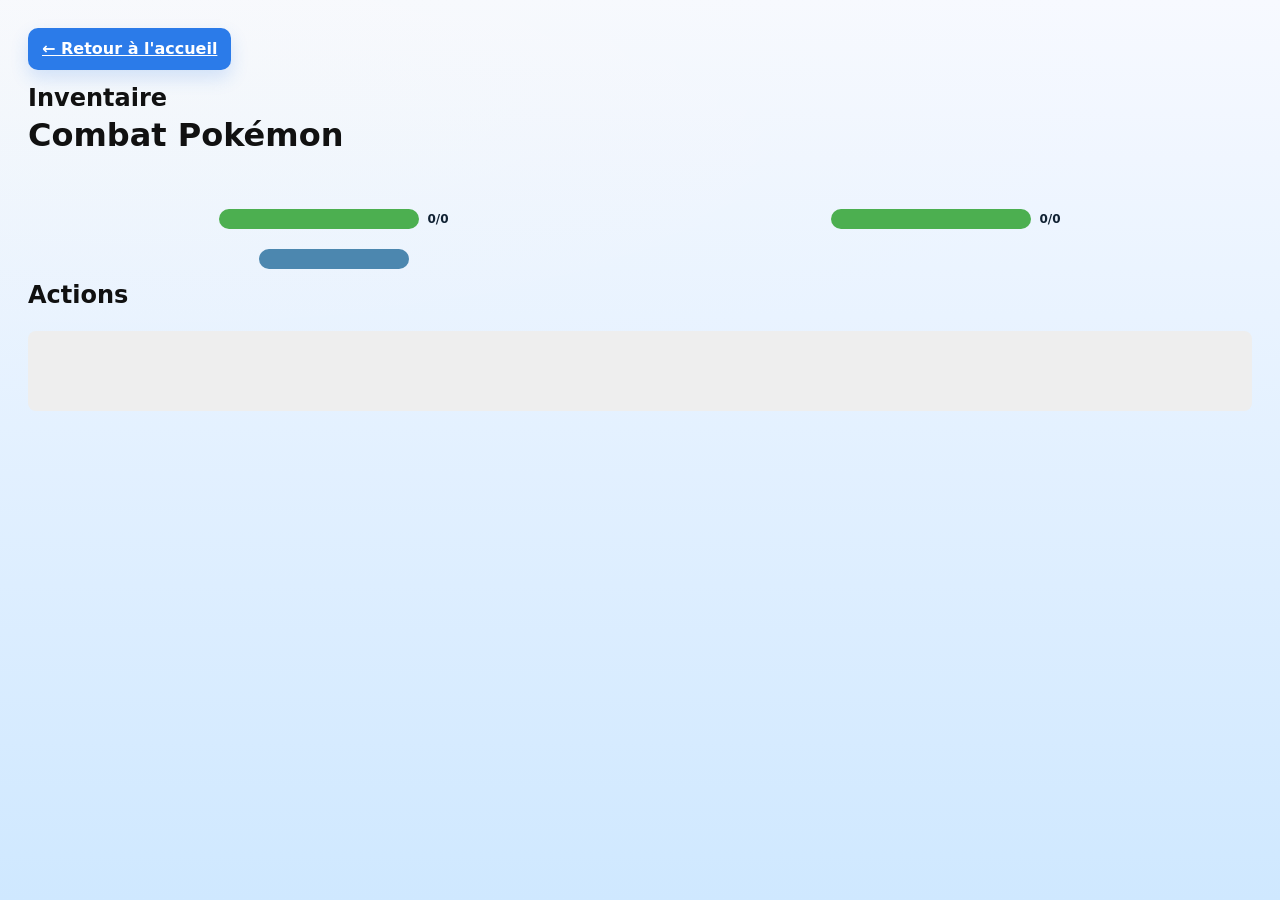
==== Projet JS/combat.html @ 7cb5cd4f "quantity pour objet + potion ki marche+3h du matin" ====
<!DOCTYPE html>
<html lang="fr">
<head>
    <meta charset="UTF-8">
    <title>Combat Pokémon</title>
    <link rel="stylesheet" href="style.css">
</head>
<body>
    <a href="index.html" class="btn" id="back-btn" style="margin-bottom:12px;display:inline-block;">← Retour à l'accueil</a>
    <div id="inventory">
    <h2>Inventaire</h2>
    <div id="inventory-list"></div>
    </div>

    <h1>Combat Pokémon</h1>

    <div id="combat-container">

        <!-- Pokémon Joueur -->
        <div class="pokemon-side" id="player-side">
            <h2 id="player-name"></h2>
            <img id="player-sprite" class="sprite">

            <div class="hp-row">
                <div class="hp-bar">
                    <div id="player-hp" class="hp-fill"></div>
                </div>
                <div id="player-hp-text" class="hp-text">0/0</div>
            </div>

            <div class="xp-bar">
                <div id="player-xp" class="xp-fill"></div>
            </div>
        </div>

        <!-- Pokémon Adversaire -->
        <div class="pokemon-side" id="enemy-side">
            <h2 id="enemy-name"></h2>
            <img id="enemy-sprite" class="sprite">
            <div class="hp-row">
                <div class="hp-bar">
                    <div id="enemy-hp" class="hp-fill"></div>
                </div>
                <div id="enemy-hp-text" class="hp-text">0/0</div>
            </div>
        </div>
    </div>

    <h2>Actions</h2>
    <div id="actions"></div>

    <div id="log"></div>

    <script src="combatScript.js"></script>
</body>
</html>
---- Projet JS/style.css ----
/* Thème Pokémon complet (remplacement) */

/* Variables */
:root{
    --bg-1: #f7f9ff;
    --bg-2: #cfe8ff;
    --accent-red: #ff4242;
    --accent-blue: #2b7be9;
    --accent-yellow: #ffd24d;
    --card-bg: #ffffff;
    --muted: #6b6b6b;
    --glass: rgba(255,255,255,0.6);
    --shadow: 0 10px 30px rgba(30,40,90,0.08);
    --radius: 12px;
    --ui-gap: 18px;
    --sidebar-width: 260px;
}

/* Reset minimal */
*{box-sizing:border-box;margin:0;padding:0}
html,body{height:100%}
body{
    font-family: Inter, system-ui, -apple-system, "Segoe UI", Roboto, "Helvetica Neue", Arial;
    background: radial-gradient(1000px 300px at 10% 10%, rgba(255,250,220,0.10), transparent),
                linear-gradient(180deg,var(--bg-1) 0%, var(--bg-2) 100%);
    color:#111;
    -webkit-font-smoothing:antialiased;
    -moz-osx-font-smoothing:grayscale;
    padding:28px;
    line-height:1.35;
}

/* App container */
.app{
    max-width:1280px;
    margin:0 auto;
    display:flex;
    flex-direction:column;
    gap:var(--ui-gap);
}

/* Header */
.header{
    display:flex;
    align-items:center;
    gap:16px;
}
.logo{
    width:78px;
    height:78px;
    border-radius:12px;
    background: linear-gradient(180deg,#fff,#f0f6ff);
    box-shadow: var(--shadow);
    display:flex;
    align-items:center;
    justify-content:center;
    padding:8px;
    flex:0 0 78px;
    position:relative;
}
.logo .pokeball{
    width:64px;
    height:64px;
    border-radius:50%;
    background: linear-gradient(180deg,var(--accent-red),#c61a1a);
    border:6px solid #fff;
    position:relative;
    box-shadow: inset 0 -8px 18px rgba(0,0,0,0.12), 0 6px 16px rgba(0,0,0,0.08);
}
.logo .pokeball::before{
    content:"";
    position:absolute;
    left:0; right:0; top:50%;
    height:12px;
    background:#000;
    transform:translateY(-50%);
    border-radius:4px;
}
.logo .pokeball::after{
    content:"";
    position:absolute;
    left:50%;
    top:50%;
    width:20px;height:20px;
    transform:translate(-50%,-50%);
    border-radius:50%;
    background:linear-gradient(180deg,#fff,#eaeaea);
    box-shadow:0 2px 0 rgba(0,0,0,0.12);
    border:3px solid rgba(0,0,0,0.12);
}

/* Titles */
.title{ font-size:26px; font-weight:800; color:var(--accent-blue); letter-spacing:1px }
.subtitle{ font-size:13px; color:var(--muted); margin-top:4px }

/* Mode selector */
.mode-selector{
    display:flex;
    gap:10px;
    margin:16px 0;
    justify-content:center;
}
.btn-mode{
    padding:12px 24px;
    border-radius:10px;
    border:2px solid rgba(43,123,233,0.2);
    background:linear-gradient(180deg, rgba(255,255,255,0.95), rgba(250,250,255,0.85));
    color:var(--accent-blue);
    font-weight:700;
    cursor:pointer;
    box-shadow:0 4px 12px rgba(20,50,120,0.08);
    transition:all .2s ease;
    display:flex;
    align-items:center;
    gap:8px;
}
.btn-mode span{
    font-size:18px;
}
.btn-mode:hover{
    transform:translateY(-2px);
    box-shadow:0 8px 18px rgba(43,123,233,0.15);
    border-color:rgba(43,123,233,0.4);
}
.btn-mode.active{
    background:var(--accent-blue);
    color:#fff;
    border-color:var(--accent-blue);
    box-shadow:0 8px 18px rgba(43,123,233,0.25);
}
.btn-mode:active{
    transform:translateY(0);
}

/* Toolbar (search + actions) */
.toolbar{
    display:flex;
    gap:12px;
    align-items:center;
    margin:10px 0 0 0;
}
.search{ flex:1; display:flex; }
.search input{
    width:100%;
    padding:12px 14px;
    border-radius:10px;
    border:2px solid rgba(15,80,200,0.06);
    background:linear-gradient(180deg, rgba(255,255,255,0.92), rgba(250,250,255,0.8));
    outline:none;
    font-weight:600;
    color:#123;
    box-shadow: 0 6px 18px rgba(20,50,120,0.03);
}
.btn{
    padding:10px 14px;
    border-radius:10px;
    border:none;
    cursor:pointer;
    font-weight:700;
    color:#fff;
    background:var(--accent-blue);
    box-shadow:0 8px 18px rgba(43,123,233,0.18);
    transition:transform .12s ease, box-shadow .12s ease;
}
.btn.red{ background:var(--accent-red); box-shadow:0 8px 18px rgba(255,66,66,0.16) }
.btn:active{ transform:translateY(1px) scale(.998) }

/* Combat: HP row and text */
.hp-row{ display:flex; align-items:center; gap:8px; }
.hp-text{ font-weight:700; font-size:12px; color:#123; }

/* Layout: sidebar + main */
.layout{
    display: grid;
    grid-template-columns: 1fr; /* filtres au-dessus, contenu dessous */
    gap:20px;
    align-items:start;
}

/* ===== Sidebar filters ===== */
/* Barres de filtres : horizontal, responsive, non sticky */
.filters{
    display:flex;
    flex-wrap:wrap;
    gap:12px;
    align-items:center;
    width:100%;
    background: linear-gradient(180deg, rgba(255,255,255,0.98), rgba(248,250,255,0.95));
    border-radius: var(--radius);
    padding:12px 14px;
    box-shadow: var(--shadow);
    border:1px solid rgba(10,20,50,0.04);
    position:relative;   /* plus sticky */
    top:auto;
    max-height:none;
    overflow:visible;
    z-index:50;
    pointer-events:auto;
}
.filters-title{
    font-size:15px;
    font-weight:800;
    color:var(--accent-blue);
    margin-bottom:12px;
}
.filter-group{
    margin:0;
    display:flex;
    flex-direction:row;
    align-items:center;
    gap:8px;
}
.filter-group label{
    font-size:13px;
    font-weight:700;
    color:#123;
    min-width:90px;
}
.filter-group select,
.filter-group input[type="text"],
.filter-group input[type="number"]{
    padding:8px 10px;
    border-radius:8px;
    border:1px solid rgba(10,10,30,0.06);
    background:#fff;
    font-weight:700;
    color:#123;
    min-width:140px;
}
.filter-actions{
    margin-left:auto;
    display:flex;
    gap:8px;
    align-items:center;
}

/* subtle scrollbar */
.filters::-webkit-scrollbar{ width:8px }
.filters::-webkit-scrollbar-thumb{ background: rgba(20,60,140,0.06); border-radius:6px }
.filters::-webkit-scrollbar-track{ background: transparent }

/* ===== Main view ===== */
.main-view{ display:flex; flex-direction:column; gap:12px }
.result{ padding:6px 2px }

/* view controls */
.view-controls{ display:flex; justify-content:space-between; align-items:center; gap:12px }
.view-actions{ display:flex; gap:8px }

/* Grid of cards */
.grid{
    display:grid;
    grid-template-columns: repeat(auto-fill,minmax(220px,1fr));
    gap:16px;
    margin-top:6px;
}

/* Card */
.card{
    background: linear-gradient(180deg,var(--card-bg),#fbfbff);
    border-radius:12px;
    padding:12px;
    box-shadow: var(--shadow);
    border: 1px solid rgba(10,10,30,0.04);
    display:flex;
    flex-direction:column;
    gap:8px;
    transition:transform .14s ease, box-shadow .14s ease;
}
.card:hover{ transform:translateY(-6px); box-shadow:0 18px 36px rgba(30,50,120,0.12) }

/* Card header */
.head{ display:flex; justify-content:space-between; align-items:flex-start; gap:8px }
.poke-name{ font-weight:800; color:var(--accent-blue); text-transform:capitalize; font-size:16px }
.poke-id{ font-weight:800; color:var(--muted) }

/* Media */
.poke-media{ display:flex; justify-content:center; align-items:center; padding:6px 0 }
.poke-media img{ width:110px; height:110px; object-fit:contain; transition:transform .22s }
.card:hover .poke-media img{ transform:translateY(-6px) scale(1.04) }

/* Types */
.types{ display:flex; gap:6px; flex-wrap:wrap }
.type{ padding:6px 8px; border-radius:999px; font-weight:800; font-size:11px; color:#fff; text-transform:uppercase; letter-spacing:.5px; box-shadow:0 6px 12px rgba(0,0,0,0.06) }

.type-normal   { background: linear-gradient(180deg,#d9d6cf,#bdb6a8) }
.type-fire     { background: linear-gradient(180deg,#ff9a6b,#e84d1b) }
.type-water    { background: linear-gradient(180deg,#8fd4ff,#1380d6) }
.type-grass    { background: linear-gradient(180deg,#b6f09b,#3db14a) }
.type-electric { background: linear-gradient(180deg,#fff18a,#ffbf00); color:#222 }
.type-ice      { background: linear-gradient(180deg,#dff6ff,#76d2f0); color:#073b4c }
.type-fighting { background: linear-gradient(180deg,#ffb08b,#d3542b) }
.type-poison   { background: linear-gradient(180deg,#d7b1ff,#8b4fcf) }
.type-ground   { background: linear-gradient(180deg,#f0d7a6,#c79a4a); color:#2b1700 }
.type-flying   { background: linear-gradient(180deg,#dbe9ff,#7fb6ff); color:#072044 }
.type-psychic  { background: linear-gradient(180deg,#ffd7ef,#ff73c8); color:#2b0736 }
.type-bug      { background: linear-gradient(180deg,#dfffac,#8bc34a); color:#063000 }
.type-rock     { background: linear-gradient(180deg,#e7d5b8,#9e7d4a); color:#2b1a00 }
.type-ghost    { background: linear-gradient(180deg,#cfc9ff,#6f63d9); color:#07103a }
.type-dragon   { background: linear-gradient(180deg,#c9e0ff,#5b8be6); color:#05183a }
.type-dark     { background: linear-gradient(180deg,#bdb4b1,#6b5d57); color:#fff }
.type-steel    { background: linear-gradient(180deg,#e6eef3,#9fb3bf); color:#063038 }
.type-fairy    { background: linear-gradient(180deg,#ffe9fb,#ffb8e1); color:#4a033b }

/* types spéciaux / legacy */
.type-unknown  { background: linear-gradient(180deg,#f3f3f3,#d6d6d6); color:#222 }
.type-shadow   { background: linear-gradient(180deg,#b08bff,#5a2fe6); color:#fff }

/* Ensure base .type still applies shared styling */
.type{
    padding:6px 8px;
    border-radius:999px;
    font-weight:800;
    font-size:11px;
    color:#fff;
    text-transform:uppercase;
    letter-spacing:.5px;
    box-shadow:0 6px 12px rgba(0,0,0,0.06);
    display:inline-flex;
    align-items:center;
    justify-content:center;
    white-space:nowrap;
}

/* Stats */
.stats{ margin-top:8px; display:grid; grid-template-columns:repeat(3,1fr); gap:8px }
.stat{ background:linear-gradient(180deg, rgba(250,250,255,0.75), rgba(250,250,255,0.5)); padding:8px; border-radius:10px; text-align:center; border:1px solid rgba(10,10,30,0.03) }
.stat .num{ font-weight:900; color:var(--accent-blue); font-size:16px }
.stat small{ display:block; color:var(--muted); font-weight:700; margin-top:6px; text-transform:uppercase; font-size:11px }

/* Footer / small buttons */
.card-footer{ display:flex; justify-content:space-between; align-items:center; gap:8px; margin-top:6px }
.btn-small{ padding:8px 10px; border-radius:8px; font-weight:800; background:var(--glass); border:1px solid rgba(255,255,255,0.6); color:var(--accent-blue); cursor:pointer }

/* Rarity / sparkles */
.rarity{ padding:6px 8px; border-radius:8px; background:linear-gradient(90deg,#fff9d9,#ffe9a8); color:#6b4a00; font-weight:800; font-size:12px; box-shadow:0 4px 10px rgba(0,0,0,0.06) }
.sparkles{ position:absolute; top:-30px; right:-30px; width:140px; height:140px; pointer-events:none; opacity:0.12; transform:rotate(12deg) }

/* Responsive */
@media (max-width:920px){
    .layout{ grid-template-columns: 1fr; }
    .filters{ flex-direction:column; align-items:stretch; gap:10px; }
    .filter-group{ flex-direction:column; align-items:stretch; }
    .filter-group label{ min-width:0; }
    .filter-actions{ margin-left:0; justify-content:stretch; }
    .logo{ width:64px; height:64px }
    .title{ font-size:20px }
    body{ padding:18px }
}

/* Utility */
.center{ display:flex; align-items:center; justify-content:center }
.hidden{ display:none }

/* Ajouts ciblés pour rendre la sidebar utilisable et améliorer contraste */

/* s'assurer que la sidebar capte les interactions (pas recouverte) */
.filters{
    z-index: 50;            /* place au-dessus d'éventuels éléments superposés */
    pointer-events: auto;   /* forcer interaction si héritée autrement */
}

/* options lisibles (texte non blanc sur fond clair) */
.filters select,
.filters option {
    color: #123;            /* texte sombre lisible */
    background: #fff;       /* fond blanc pour les options */
}

/* forcer contraste des sous-titres dans les cartes (taille / poids / région) */
.card .subtitle {
    color: var(--muted) !important;
}

/* s'assurer que les boutons / selects ne sont pas masqués visuellement */
.filter-group select,
.filter-group input[type="text"],
.filter-group input[type="number"]{
    color: #123;            /* texte sombre */
    background: #fff;       /* fond blanc net */
}

/* si une couche transparente couvre la page, diminuer sa portée :
   (garde pour debug ; tu peux retirer si inutile) */
.overlay-debug{
    pointer-events: none;
    z-index: 0;
}

/* Optionnel : améliorer visibilité des options sélectionnées */
.filters select:focus {
    outline: 2px solid rgba(43,123,233,0.18);
    outline-offset: 2px;

}

/* ===== Styles spécifiques à la page de combat ===== */
#combat-container {
    display: flex;
    justify-content: space-around;
    margin-top: 20px;
}

.pokemon-side {
    text-align: center;
}

.sprite {
    width: 150px;
}

.hp-bar {
    width: 200px;
    height: 20px;
    background: #ddd;
    border-radius: 10px;
    overflow: hidden;
    margin: 10px auto;
}

.hp-fill {
    width: 100%;
    height: 100%;
    background: #4CAF50;
    transition: width 0.5s;
}

.xp-bar {
    width: 150px;
    height: 20px;
    background: #ddd;
    border-radius: 10px;
    overflow: hidden;
    margin: 10px auto;
}

.xp-fill {
    width: 100%;
    height: 100%;
    background: #4c87af;
    transition: width 0.5s;
}

#log {
    margin-top: 20px;
    padding: 10px;
    background: #eee;
    min-height: 80px;
    border-radius: 8px;
}
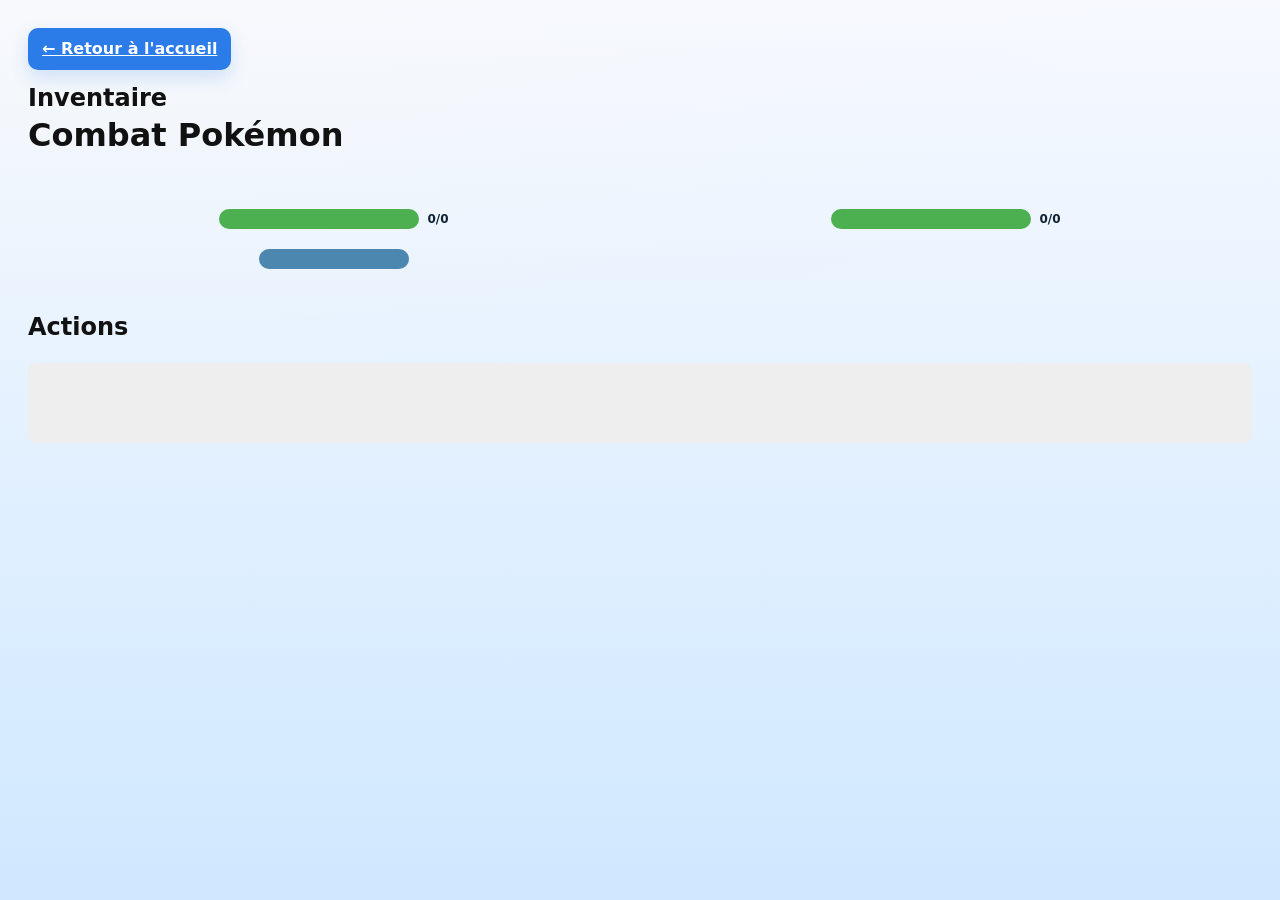
==== commit b720b97f: "correction de l'xp et du bouton pour restart" ====
--- a/Projet JS/combat.html
+++ b/Projet JS/combat.html
@@ -13,7 +13,6 @@
     </div>
 
     <h1>Combat Pokémon</h1>
-
     <div id="combat-container">
 
         <!-- Pokémon Joueur -->
@@ -46,6 +45,8 @@
         </div>
     </div>
 
+    <div class="mode-selector"><div id="combat-controls"></div></div>
+
     <h2>Actions</h2>
     <div id="actions"></div>
 
--- a/Projet JS/style.css
+++ b/Projet JS/style.css
@@ -424,6 +424,10 @@
     background: #4CAF50;
     transition: width 0.5s;
 }
+.hp-progress {
+    height: 100%;
+    transition: width 0.4s;
+}
 
 .xp-bar {
     width: 150px;
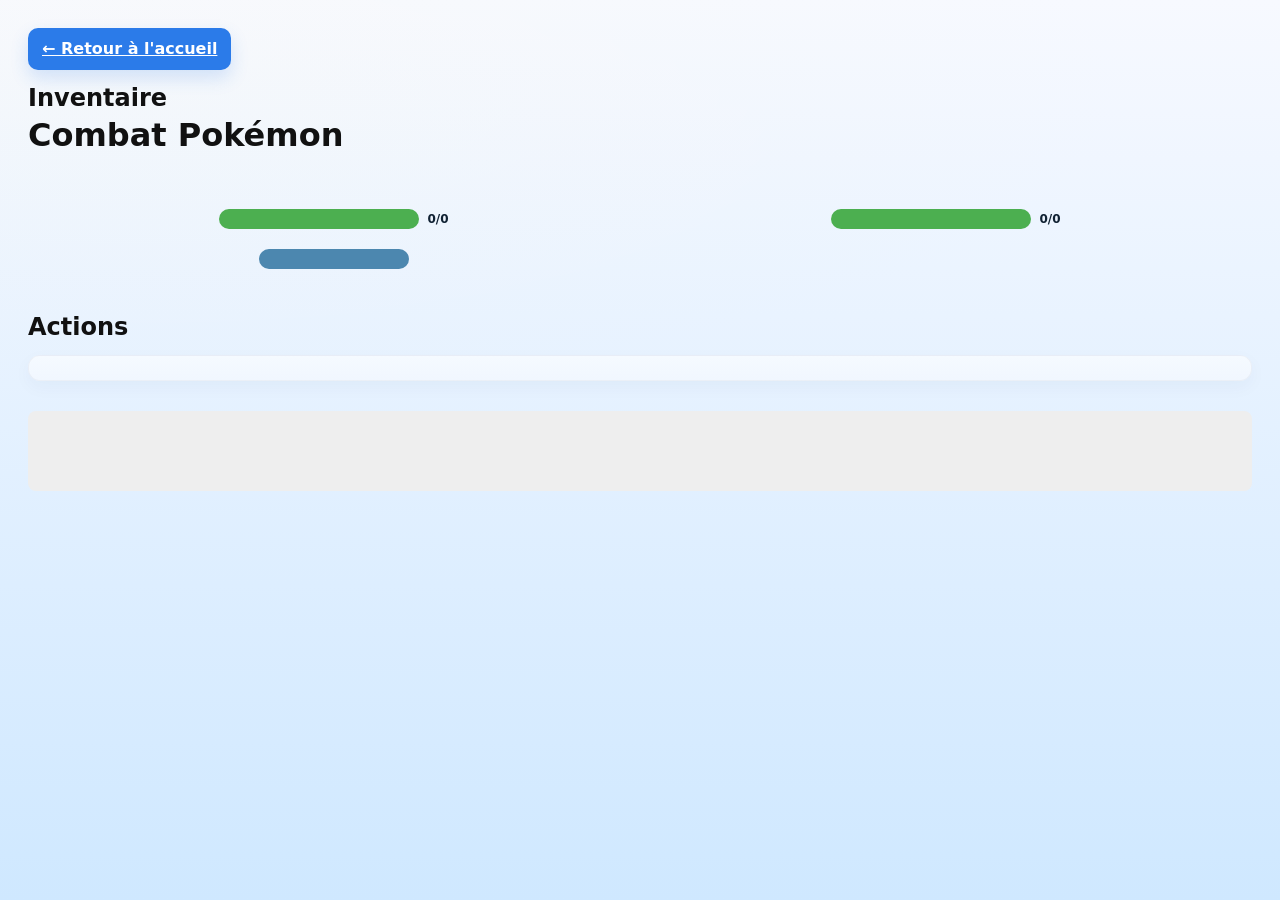
==== commit 4caa9cdd: "debut pokeball" ====
--- a/Projet JS/combat.html
+++ b/Projet JS/combat.html
@@ -50,6 +50,9 @@
     <h2>Actions</h2>
     <div id="actions"></div>
 
+    <!-- Conteneur dédié pour les objets (potions / pokeballs) -->
+    <div id="itemUseBar"></div>
+
     <div id="log"></div>
 
     <script src="combatScript.js"></script>
--- a/Projet JS/style.css
+++ b/Projet JS/style.css
@@ -452,3 +452,64 @@
     min-height: 80px;
     border-radius: 8px;
 }
+
+/* ===== Buttons for combat actions and items ===== */
+#actions{
+    display:flex;
+    gap:12px;
+    flex-wrap:wrap;
+    justify-content:center;
+    align-items:center;
+    padding:12px;
+    background: linear-gradient(180deg, rgba(255,255,255,0.6), rgba(248,250,255,0.6));
+    border-radius: 12px;
+    border: 1px solid rgba(10,20,50,0.04);
+    box-shadow: 0 6px 18px rgba(20,40,90,0.04);
+    margin-top:12px;
+}
+
+#actions button{
+    padding:12px 18px;
+    border-radius:10px;
+    border:1px solid rgba(43,123,233,0.12);
+    background: linear-gradient(180deg,#ffffff,#eef6ff);
+    color:var(--accent-blue);
+    font-weight:800;
+    cursor:pointer;
+    box-shadow: 0 8px 18px rgba(43,123,233,0.08);
+    transition: transform .14s ease, box-shadow .14s ease, opacity .12s ease;
+}
+
+#actions button:hover{ transform:translateY(-4px); box-shadow:0 14px 30px rgba(43,123,233,0.12) }
+
+#actions button:active{ transform:translateY(-1px) }
+
+/* Items bar separate from attacks */
+#itemUseBar{
+    display:flex;
+    gap:10px;
+    justify-content:center;
+    align-items:center;
+    margin-top:10px;
+}
+
+#itemUseBar button{
+    padding:10px 14px;
+    border-radius:10px;
+    border:1px solid rgba(0,0,0,0.06);
+    background: linear-gradient(180deg,#fffef8,#fff6d9);
+    color:#6b4a00;
+    font-weight:800;
+    cursor:pointer;
+    box-shadow:0 6px 14px rgba(0,0,0,0.06);
+    transition: transform .12s ease, box-shadow .12s ease;
+}
+
+#itemUseBar button:hover{ transform:translateY(-3px); box-shadow:0 10px 22px rgba(0,0,0,0.08) }
+
+/* small responsive tweaks */
+@media (max-width:600px){
+    #actions{ padding:8px; gap:8px }
+    #actions button{ padding:10px 12px; font-size:14px }
+    #itemUseBar button{ padding:8px 10px; font-size:13px }
+}
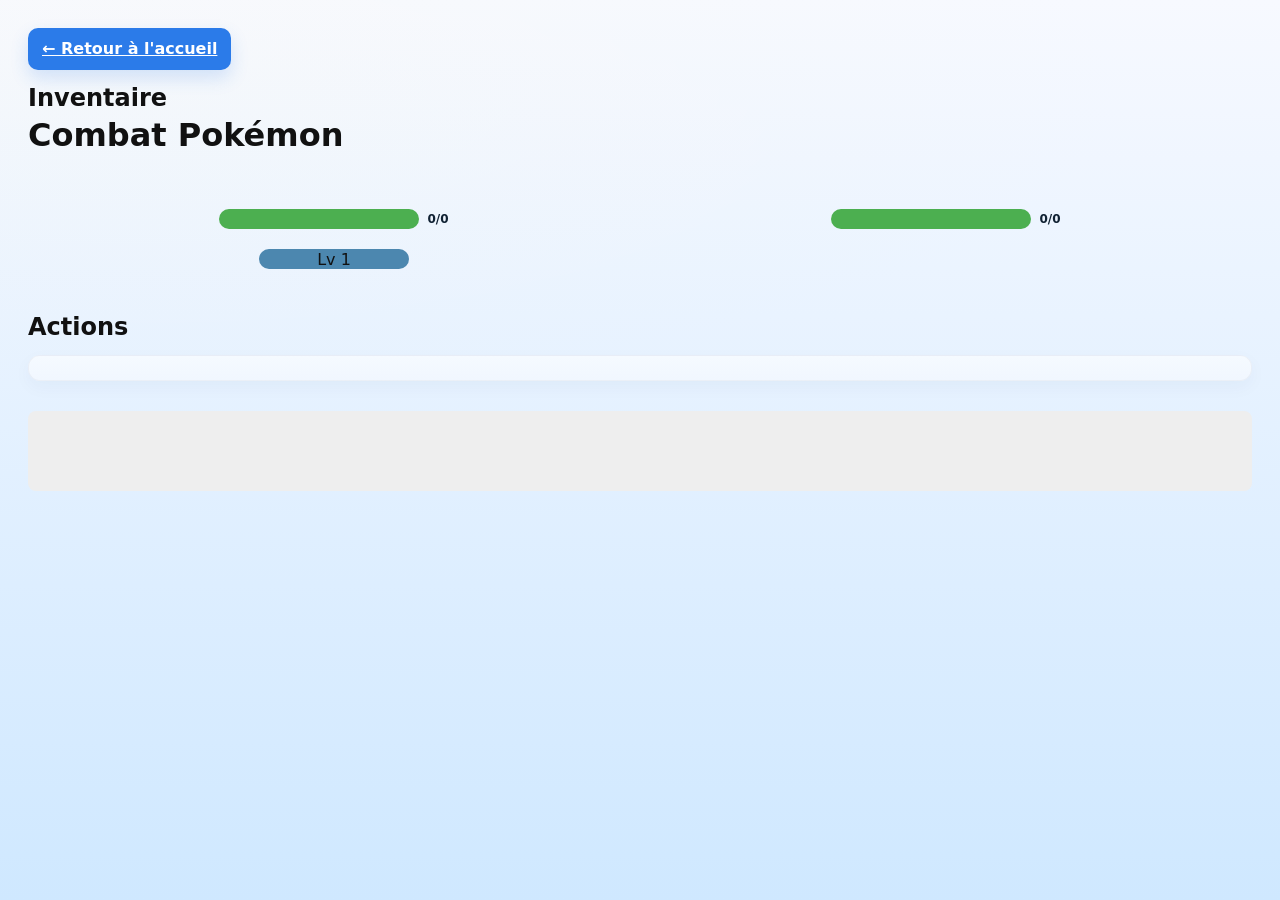
==== commit e1018bfa: "Level Up" ====
--- a/Projet JS/combat.html
+++ b/Projet JS/combat.html
@@ -28,7 +28,8 @@
             </div>
 
             <div class="xp-bar">
-                <div id="player-xp" class="xp-fill"></div>
+                <div id="player-xp" class="xp-fill">
+                    <span id="player-level">Lv 1</span></div>
             </div>
         </div>
 
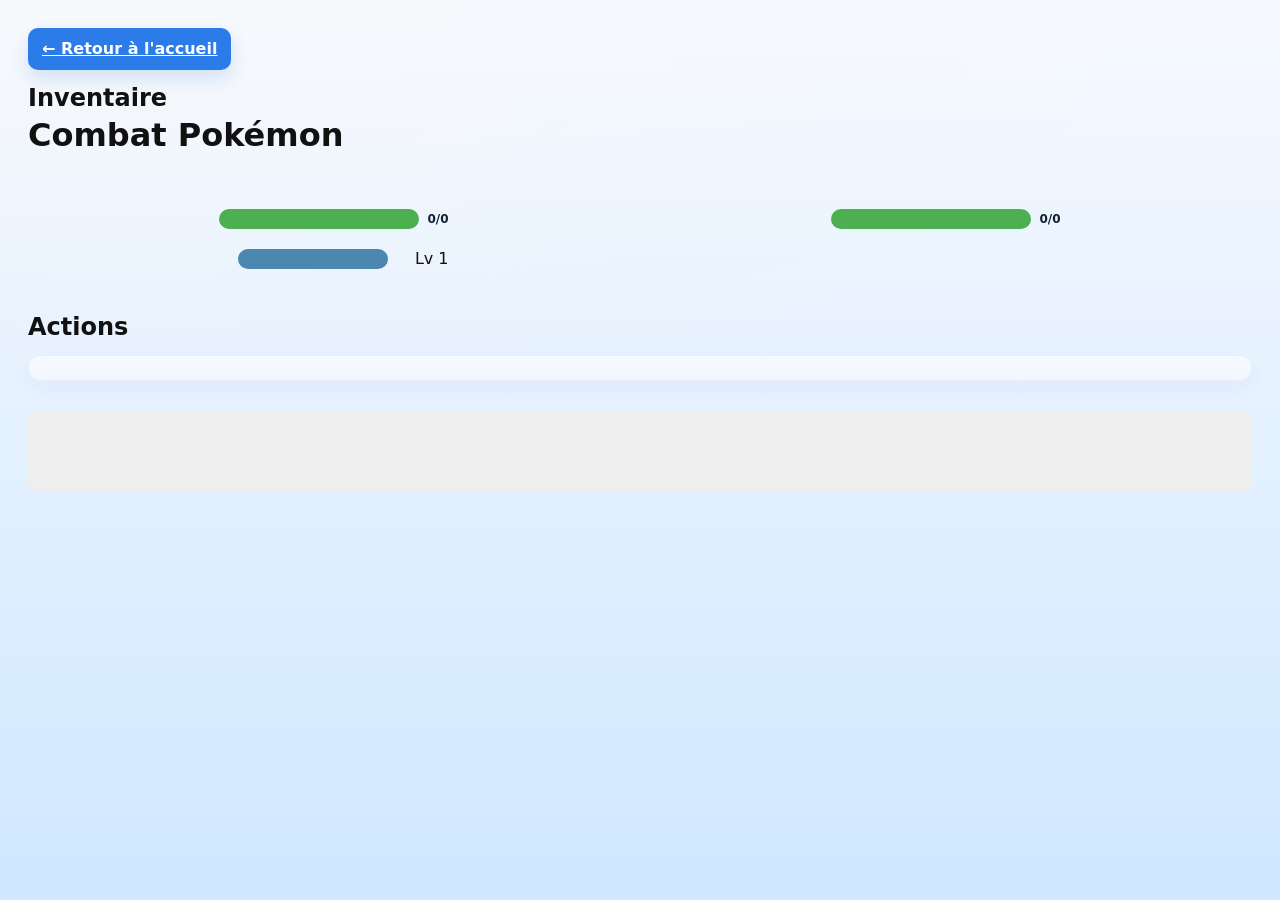
==== commit d8168aee: "fuire() et correctif pour l'évolution (+ problème identifié en cas d'ajout d'un pokémon depuis une r" ====
--- a/Projet JS/combat.html
+++ b/Projet JS/combat.html
@@ -27,10 +27,15 @@
                 <div id="player-hp-text" class="hp-text">0/0</div>
             </div>
 
+            <div class="hp-row">
             <div class="xp-bar">
                 <div id="player-xp" class="xp-fill">
-                    <span id="player-level">Lv 1</span></div>
+                </div>
             </div>
+                
+            <div id="player-level">Lv 1</div>
+                
+            </div>  
         </div>
 
         <!-- Pokémon Adversaire -->
@@ -56,6 +61,7 @@
 
     <div id="log"></div>
 
+    <script src="projet.js"></script>
     <script src="combatScript.js"></script>
 </body>
 </html>
--- a/Projet JS/style.css
+++ b/Projet JS/style.css
@@ -429,6 +429,12 @@
     transition: width 0.4s;
 }
 
+.xp-row {
+    display: flex;
+    align-items: center;
+    gap: 8px; /* espace entre la barre et le niveau */
+}
+
 .xp-bar {
     width: 150px;
     height: 20px;
@@ -513,3 +519,10 @@
     #actions button{ padding:10px 12px; font-size:14px }
     #itemUseBar button{ padding:8px 10px; font-size:13px }
 }
+
+.level-text {
+    font-weight: bold;
+    font-size: 14px;
+    white-space: nowrap;
+    margin-top: 4px;
+}
